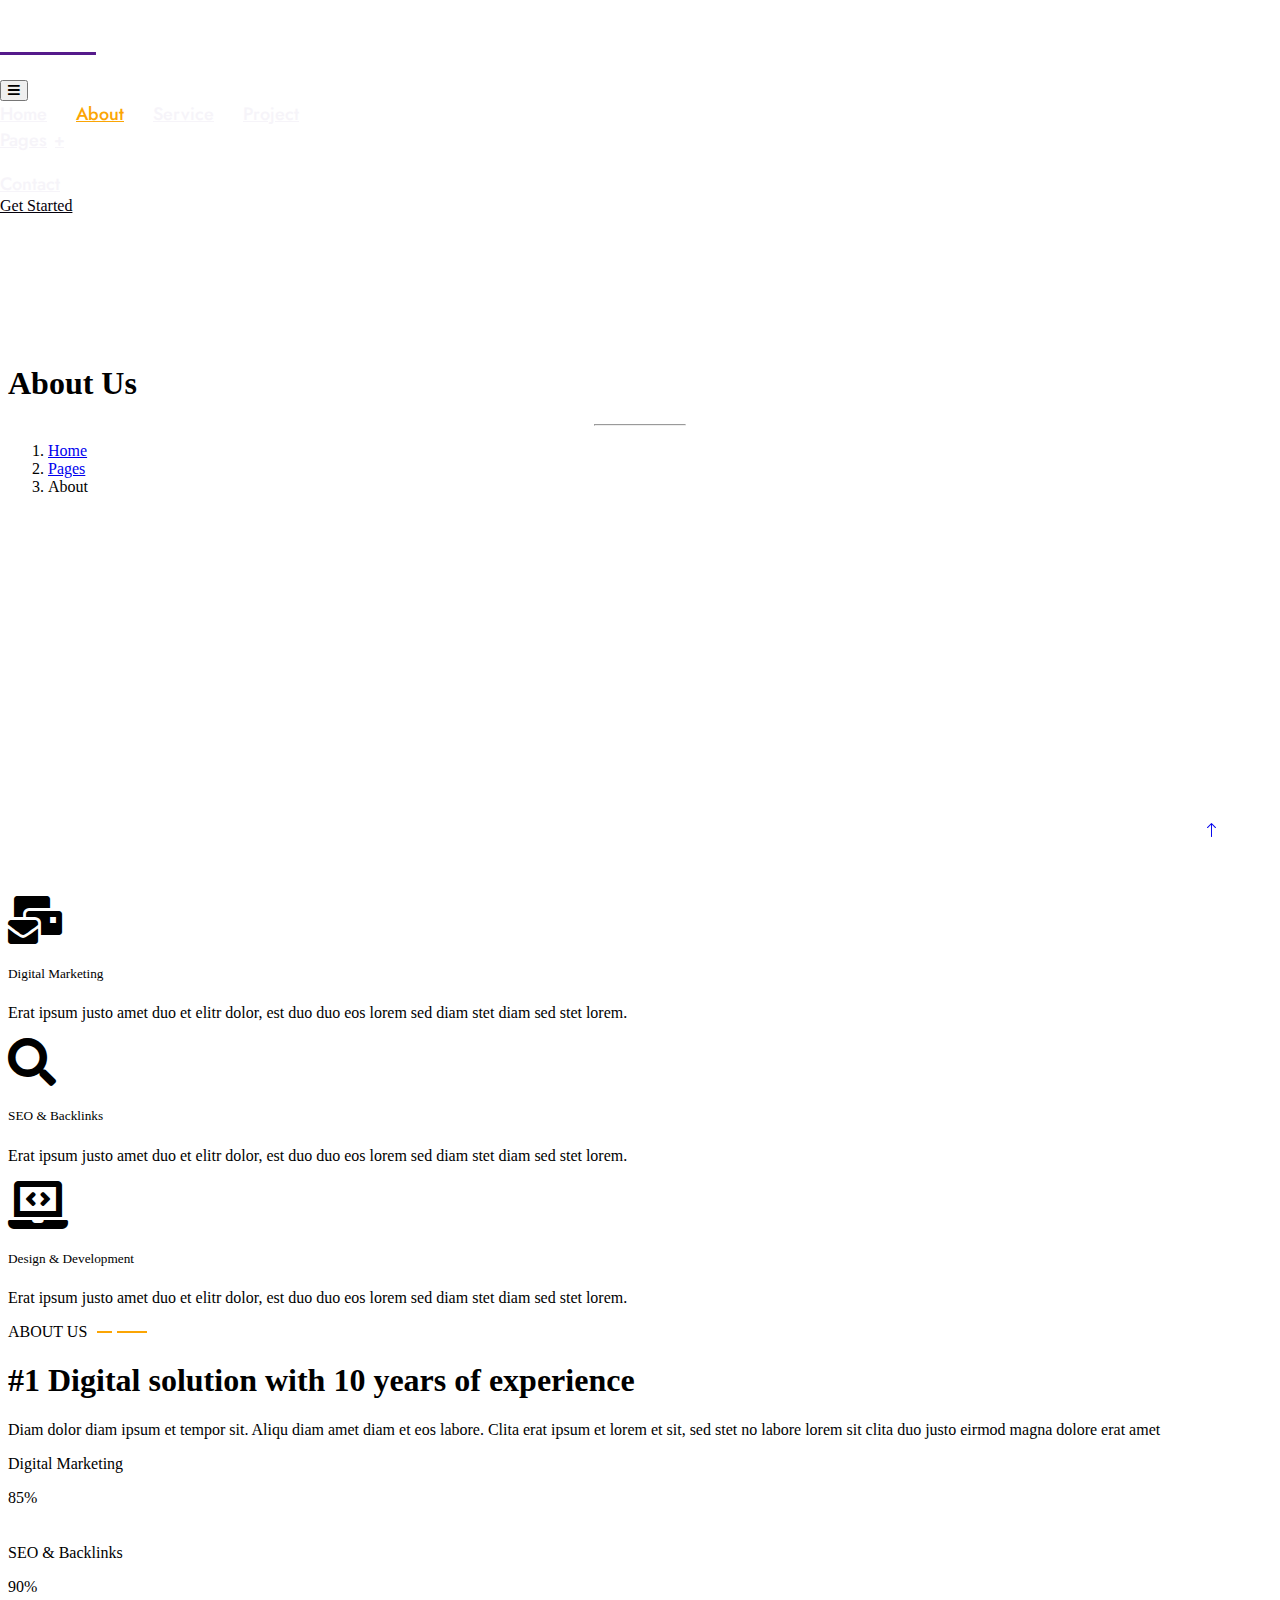
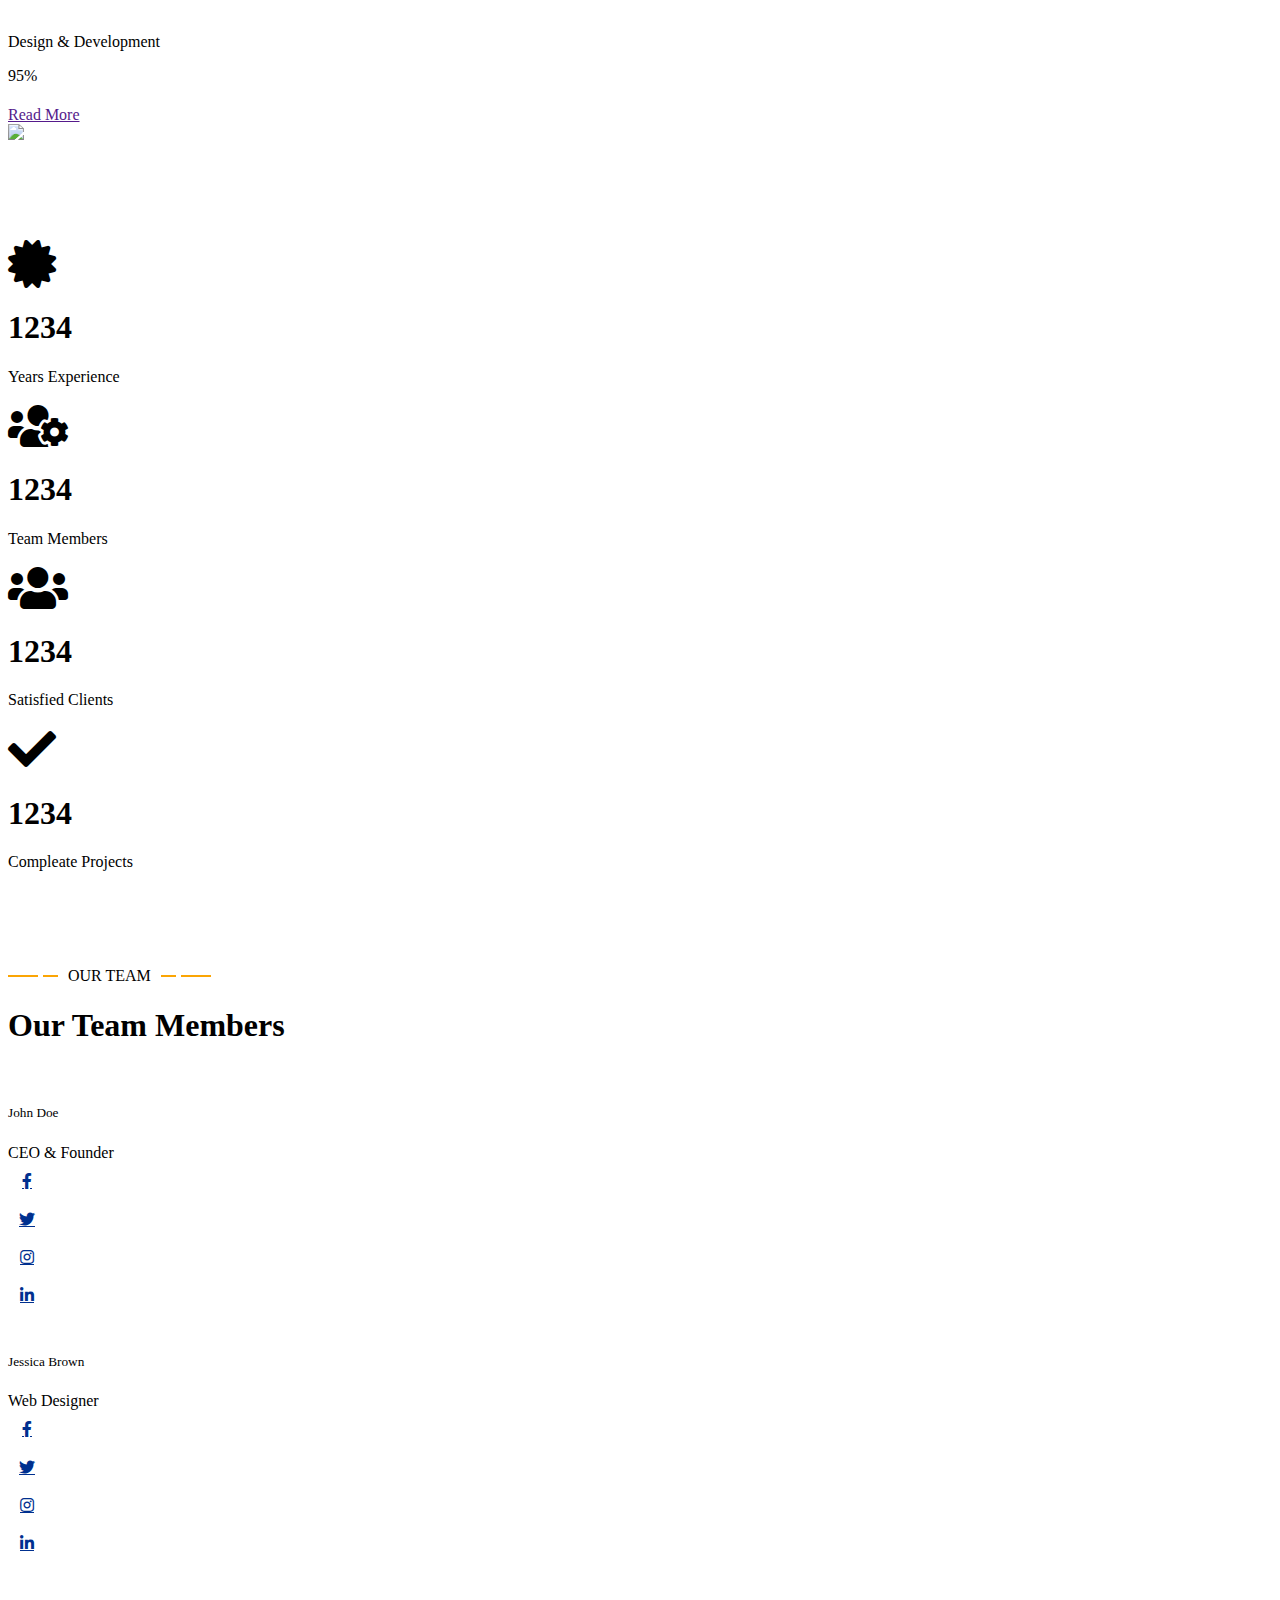
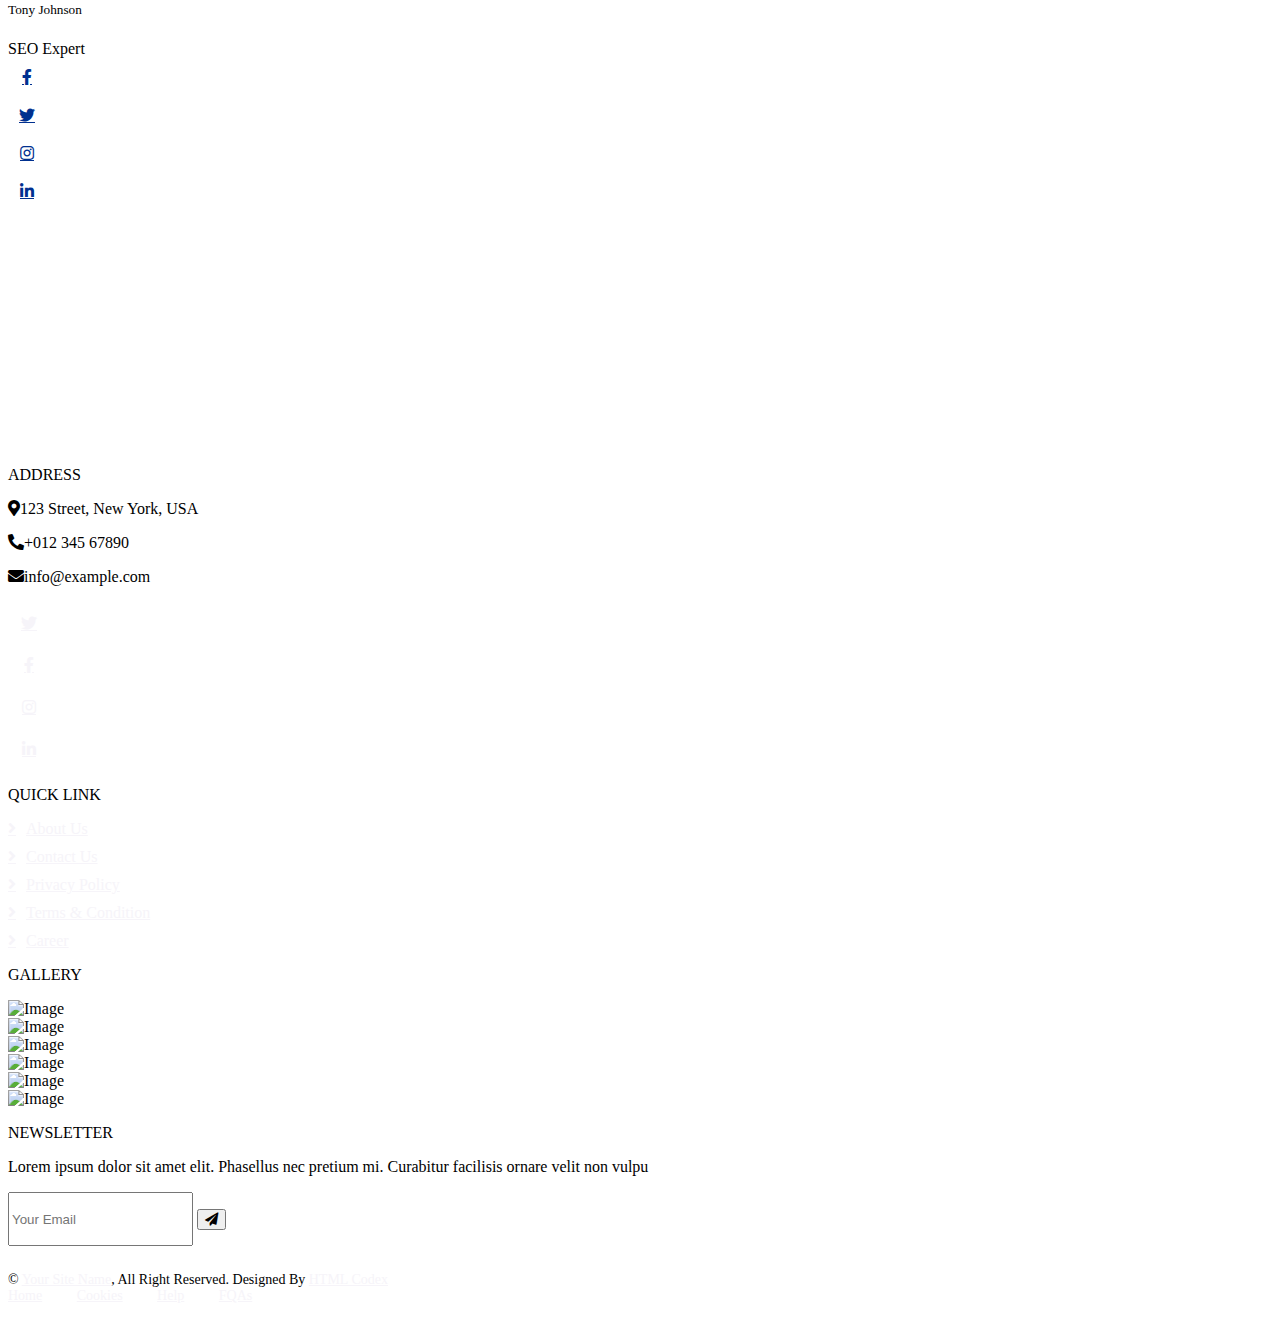
==== about.html @ 64ef233b "Update about.html" ====
<!DOCTYPE html>
<html lang="en">

<head>
    <meta charset="utf-8">
    <title>DGital - Digital Agency HTML Template</title>
    <meta content="width=device-width, initial-scale=1.0" name="viewport">
    <meta content="" name="keywords">
    <meta content="" name="description">

    <!-- Favicon -->
    <link href="img/favicon.ico" rel="icon">

    <!-- Google Web Fonts -->
    <link rel="preconnect" href="https://fonts.googleapis.com">
    <link rel="preconnect" href="https://fonts.gstatic.com" crossorigin>
    <link href="https://fonts.googleapis.com/css2?family=Heebo:wght@400;500&family=Jost:wght@500;600;700&display=swap" rel="stylesheet"> 

    <!-- Icon Font Stylesheet -->
    <link href="https://cdnjs.cloudflare.com/ajax/libs/font-awesome/5.10.0/css/all.min.css" rel="stylesheet">
    <link href="https://cdn.jsdelivr.net/npm/bootstrap-icons@1.4.1/font/bootstrap-icons.css" rel="stylesheet">

    <!-- Libraries Stylesheet -->
    <link href="lib/animate/animate.min.css" rel="stylesheet">
    <link href="lib/owlcarousel/assets/owl.carousel.min.css" rel="stylesheet">
    <link href="lib/lightbox/css/lightbox.min.css" rel="stylesheet">

    <!-- Customized Bootstrap Stylesheet -->
    <link href="css/bootstrap.min.css" rel="stylesheet">

    <!-- Template Stylesheet -->
    <link href="css/style.css" rel="stylesheet">
</head>

<body>
    <div class="container-xxl bg-white p-0">
        <!-- Spinner Start -->
        <div id="spinner" class="show bg-white position-fixed translate-middle w-100 vh-100 top-50 start-50 d-flex align-items-center justify-content-center">
            <div class="spinner-grow text-primary" style="width: 3rem; height: 3rem;" role="status">
                <span class="sr-only">Loading...</span>
            </div>
        </div>
        <!-- Spinner End -->


        <!-- Navbar & Hero Start -->
        <div class="container-xxl position-relative p-0">
            <nav class="navbar navbar-expand-lg navbar-light px-4 px-lg-5 py-3 py-lg-0">
                <a href="" class="navbar-brand p-0">
                    <h1 class="m-0">Dotech</h1>
                    <!-- <img src="img/logo.png" alt="Logo"> -->
                </a>
                <button class="navbar-toggler" type="button" data-bs-toggle="collapse" data-bs-target="#navbarCollapse">
                    <span class="fa fa-bars"></span>
                </button>
                <div class="collapse navbar-collapse" id="navbarCollapse">
                    <div class="navbar-nav mx-auto py-0">
                        <a href="index.html" class="nav-item nav-link">Home</a>
                        <a href="about.html" class="nav-item nav-link active">About</a>
                        <a href="service.html" class="nav-item nav-link">Service</a>
                        <a href="project.html" class="nav-item nav-link">Project</a>
                        <div class="nav-item dropdown">
                            <a href="#" class="nav-link dropdown-toggle" data-bs-toggle="dropdown">Pages</a>
                            <div class="dropdown-menu m-0">
                                <a href="team.html" class="dropdown-item">Our Team</a>
                                <a href="testimonial.html" class="dropdown-item">Testimonial</a>
                                <a href="404.html" class="dropdown-item">404 Page</a>
                            </div>
                        </div>
                        <a href="contact.html" class="nav-item nav-link">Contact</a>
                    </div>
                    <a href="" class="btn rounded-pill py-2 px-4 ms-3 d-none d-lg-block">Get Started</a>
                </div>
            </nav>

            <div class="container-xxl py-5 bg-primary hero-header">
                <div class="container my-5 py-5 px-lg-5">
                    <div class="row g-5 py-5">
                        <div class="col-12 text-center">
                            <h1 class="text-white animated slideInDown">About Us</h1>
                            <hr class="bg-white mx-auto mt-0" style="width: 90px;">
                            <nav aria-label="breadcrumb">
                                <ol class="breadcrumb justify-content-center">
                                    <li class="breadcrumb-item"><a class="text-white" href="#">Home</a></li>
                                    <li class="breadcrumb-item"><a class="text-white" href="#">Pages</a></li>
                                    <li class="breadcrumb-item text-white active" aria-current="page">About</li>
                                </ol>
                            </nav>
                        </div>
                    </div>
                </div>
            </div>
        </div>
        <!-- Navbar & Hero End -->


        <!-- Feature Start -->
        <div class="container-xxl py-5">
            <div class="container py-5 px-lg-5">
                <div class="row g-4">
                    <div class="col-lg-4 wow fadeInUp" data-wow-delay="0.1s">
                        <div class="feature-item bg-light rounded text-center p-4">
                            <i class="fa fa-3x fa-mail-bulk text-primary mb-4"></i>
                            <h5 class="mb-3">Digital Marketing</h5>
                            <p class="m-0">Erat ipsum justo amet duo et elitr dolor, est duo duo eos lorem sed diam stet diam sed stet lorem.</p>
                        </div>
                    </div>
                    <div class="col-lg-4 wow fadeInUp" data-wow-delay="0.3s">
                        <div class="feature-item bg-light rounded text-center p-4">
                            <i class="fa fa-3x fa-search text-primary mb-4"></i>
                            <h5 class="mb-3">SEO & Backlinks</h5>
                            <p class="m-0">Erat ipsum justo amet duo et elitr dolor, est duo duo eos lorem sed diam stet diam sed stet lorem.</p>
                        </div>
                    </div>
                    <div class="col-lg-4 wow fadeInUp" data-wow-delay="0.5s">
                        <div class="feature-item bg-light rounded text-center p-4">
                            <i class="fa fa-3x fa-laptop-code text-primary mb-4"></i>
                            <h5 class="mb-3">Design & Development</h5>
                            <p class="m-0">Erat ipsum justo amet duo et elitr dolor, est duo duo eos lorem sed diam stet diam sed stet lorem.</p>
                        </div>
                    </div>
                </div>
            </div>
        </div>
        <!-- Feature End -->


        <!-- About Start -->
        <div class="container-xxl py-5">
            <div class="container py-5 px-lg-5">
                <div class="row g-5 align-items-center">
                    <div class="col-lg-6 wow fadeInUp" data-wow-delay="0.1s">
                        <p class="section-title text-secondary">About Us<span></span></p>
                        <h1 class="mb-5">#1 Digital solution with 10 years of experience</h1>
                        <p class="mb-4">Diam dolor diam ipsum et tempor sit. Aliqu diam amet diam et eos labore. Clita erat ipsum et lorem et sit, sed stet no labore lorem sit clita duo justo eirmod magna dolore erat amet</p>
                        <div class="skill mb-4">
                            <div class="d-flex justify-content-between">
                                <p class="mb-2">Digital Marketing</p>
                                <p class="mb-2">85%</p>
                            </div>
                            <div class="progress">
                                <div class="progress-bar bg-primary" role="progressbar" aria-valuenow="85" aria-valuemin="0" aria-valuemax="100"></div>
                            </div>
                        </div>
                        <div class="skill mb-4">
                            <div class="d-flex justify-content-between">
                                <p class="mb-2">SEO & Backlinks</p>
                                <p class="mb-2">90%</p>
                            </div>
                            <div class="progress">
                                <div class="progress-bar bg-secondary" role="progressbar" aria-valuenow="90" aria-valuemin="0" aria-valuemax="100"></div>
                            </div>
                        </div>
                        <div class="skill mb-4">
                            <div class="d-flex justify-content-between">
                                <p class="mb-2">Design & Development</p>
                                <p class="mb-2">95%</p>
                            </div>
                            <div class="progress">
                                <div class="progress-bar bg-dark" role="progressbar" aria-valuenow="95" aria-valuemin="0" aria-valuemax="100"></div>
                            </div>
                        </div>
                        <a href="" class="btn btn-primary py-sm-3 px-sm-5 rounded-pill mt-3">Read More</a>
                    </div>
                    <div class="col-lg-6">
                        <img class="img-fluid wow zoomIn" data-wow-delay="0.5s" src="img/about.png">
                    </div>
                </div>
            </div>
        </div>
        <!-- About End -->


        <!-- Facts Start -->
        <div class="container-xxl bg-primary fact py-5 wow fadeInUp" data-wow-delay="0.1s">
            <div class="container py-5 px-lg-5">
                <div class="row g-4">
                    <div class="col-md-6 col-lg-3 text-center wow fadeIn" data-wow-delay="0.1s">
                        <i class="fa fa-certificate fa-3x text-secondary mb-3"></i>
                        <h1 class="text-white mb-2" data-toggle="counter-up">1234</h1>
                        <p class="text-white mb-0">Years Experience</p>
                    </div>
                    <div class="col-md-6 col-lg-3 text-center wow fadeIn" data-wow-delay="0.3s">
                        <i class="fa fa-users-cog fa-3x text-secondary mb-3"></i>
                        <h1 class="text-white mb-2" data-toggle="counter-up">1234</h1>
                        <p class="text-white mb-0">Team Members</p>
                    </div>
                    <div class="col-md-6 col-lg-3 text-center wow fadeIn" data-wow-delay="0.5s">
                        <i class="fa fa-users fa-3x text-secondary mb-3"></i>
                        <h1 class="text-white mb-2" data-toggle="counter-up">1234</h1>
                        <p class="text-white mb-0">Satisfied Clients</p>
                    </div>
                    <div class="col-md-6 col-lg-3 text-center wow fadeIn" data-wow-delay="0.7s">
                        <i class="fa fa-check fa-3x text-secondary mb-3"></i>
                        <h1 class="text-white mb-2" data-toggle="counter-up">1234</h1>
                        <p class="text-white mb-0">Compleate Projects</p>
                    </div>
                </div>
            </div>
        </div>
        <!-- Facts End -->
        

        <!-- Team Start -->
        <div class="container-xxl py-5">
            <div class="container py-5 px-lg-5">
                <div class="wow fadeInUp" data-wow-delay="0.1s">
                    <p class="section-title text-secondary justify-content-center"><span></span>Our Team<span></span></p>
                    <h1 class="text-center mb-5">Our Team Members</h1>
                </div>
                <div class="row g-4">
                    <div class="col-lg-4 col-md-6 wow fadeInUp" data-wow-delay="0.1s">
                        <div class="team-item bg-light rounded">
                            <div class="text-center border-bottom p-4">
                                <img class="img-fluid rounded-circle mb-4" src="img/team-1.jpg" alt="">
                                <h5>John Doe</h5>
                                <span>CEO & Founder</span>
                            </div>
                            <div class="d-flex justify-content-center p-4">
                                <a class="btn btn-square mx-1" href=""><i class="fab fa-facebook-f"></i></a>
                                <a class="btn btn-square mx-1" href=""><i class="fab fa-twitter"></i></a>
                                <a class="btn btn-square mx-1" href=""><i class="fab fa-instagram"></i></a>
                                <a class="btn btn-square mx-1" href=""><i class="fab fa-linkedin-in"></i></a>
                            </div>
                        </div>
                    </div>
                    <div class="col-lg-4 col-md-6 wow fadeInUp" data-wow-delay="0.3s">
                        <div class="team-item bg-light rounded">
                            <div class="text-center border-bottom p-4">
                                <img class="img-fluid rounded-circle mb-4" src="img/team-2.jpg" alt="">
                                <h5>Jessica Brown</h5>
                                <span>Web Designer</span>
                            </div>
                            <div class="d-flex justify-content-center p-4">
                                <a class="btn btn-square mx-1" href=""><i class="fab fa-facebook-f"></i></a>
                                <a class="btn btn-square mx-1" href=""><i class="fab fa-twitter"></i></a>
                                <a class="btn btn-square mx-1" href=""><i class="fab fa-instagram"></i></a>
                                <a class="btn btn-square mx-1" href=""><i class="fab fa-linkedin-in"></i></a>
                            </div>
                        </div>
                    </div>
                    <div class="col-lg-4 col-md-6 wow fadeInUp" data-wow-delay="0.5s">
                        <div class="team-item bg-light rounded">
                            <div class="text-center border-bottom p-4">
                                <img class="img-fluid rounded-circle mb-4" src="img/team-3.jpg" alt="">
                                <h5>Tony Johnson</h5>
                                <span>SEO Expert</span>
                            </div>
                            <div class="d-flex justify-content-center p-4">
                                <a class="btn btn-square mx-1" href=""><i class="fab fa-facebook-f"></i></a>
                                <a class="btn btn-square mx-1" href=""><i class="fab fa-twitter"></i></a>
                                <a class="btn btn-square mx-1" href=""><i class="fab fa-instagram"></i></a>
                                <a class="btn btn-square mx-1" href=""><i class="fab fa-linkedin-in"></i></a>
                            </div>
                        </div>
                    </div>
                </div>
            </div>
        </div>
        <!-- Team End -->
        

        <!-- Footer Start -->
        <div class="container-fluid bg-primary text-light footer wow fadeIn" data-wow-delay="0.1s">
            <div class="container py-5 px-lg-5">
                <div class="row g-5">
                    <div class="col-md-6 col-lg-3">
                        <p class="section-title text-white h5 mb-4">Address<span></span></p>
                        <p><i class="fa fa-map-marker-alt me-3"></i>123 Street, New York, USA</p>
                        <p><i class="fa fa-phone-alt me-3"></i>+012 345 67890</p>
                        <p><i class="fa fa-envelope me-3"></i>info@example.com</p>
                        <div class="d-flex pt-2">
                            <a class="btn btn-outline-light btn-social" href=""><i class="fab fa-twitter"></i></a>
                            <a class="btn btn-outline-light btn-social" href=""><i class="fab fa-facebook-f"></i></a>
                            <a class="btn btn-outline-light btn-social" href=""><i class="fab fa-instagram"></i></a>
                            <a class="btn btn-outline-light btn-social" href=""><i class="fab fa-linkedin-in"></i></a>
                        </div>
                    </div>
                    <div class="col-md-6 col-lg-3">
                        <p class="section-title text-white h5 mb-4">Quick Link<span></span></p>
                        <a class="btn btn-link" href="">About Us</a>
                        <a class="btn btn-link" href="">Contact Us</a>
                        <a class="btn btn-link" href="">Privacy Policy</a>
                        <a class="btn btn-link" href="">Terms & Condition</a>
                        <a class="btn btn-link" href="">Career</a>
                    </div>
                    <div class="col-md-6 col-lg-3">
                        <p class="section-title text-white h5 mb-4">Gallery<span></span></p>
                        <div class="row g-2">
                            <div class="col-4">
                                <img class="img-fluid" src="img/portfolio-1.jpg" alt="Image">
                            </div>
                            <div class="col-4">
                                <img class="img-fluid" src="img/portfolio-2.jpg" alt="Image">
                            </div>
                            <div class="col-4">
                                <img class="img-fluid" src="img/portfolio-3.jpg" alt="Image">
                            </div>
                            <div class="col-4">
                                <img class="img-fluid" src="img/portfolio-4.jpg" alt="Image">
                            </div>
                            <div class="col-4">
                                <img class="img-fluid" src="img/portfolio-5.jpg" alt="Image">
                            </div>
                            <div class="col-4">
                                <img class="img-fluid" src="img/portfolio-6.jpg" alt="Image">
                            </div>
                        </div>
                    </div>
                    <div class="col-md-6 col-lg-3">
                        <p class="section-title text-white h5 mb-4">Newsletter<span></span></p>
                        <p>Lorem ipsum dolor sit amet elit. Phasellus nec pretium mi. Curabitur facilisis ornare velit non vulpu</p>
                        <div class="position-relative w-100 mt-3">
                            <input class="form-control border-0 rounded-pill w-100 ps-4 pe-5" type="text" placeholder="Your Email" style="height: 48px;">
                            <button type="button" class="btn shadow-none position-absolute top-0 end-0 mt-1 me-2"><i class="fa fa-paper-plane text-primary fs-4"></i></button>
                        </div>
                    </div>
                </div>
            </div>
            <div class="container px-lg-5">
                <div class="copyright">
                    <div class="row">
                        <div class="col-md-6 text-center text-md-start mb-3 mb-md-0">
                            &copy; <a class="border-bottom" href="#">Your Site Name</a>, All Right Reserved. 
							
							<!--/*** This template is free as long as you keep the footer author’s credit link/attribution link/backlink. If you'd like to use the template without the footer author’s credit link/attribution link/backlink, you can purchase the Credit Removal License from "https://htmlcodex.com/credit-removal". Thank you for your support. ***/-->
							Designed By <a class="border-bottom" href="https://htmlcodex.com">HTML Codex</a>
                        </div>
                        <div class="col-md-6 text-center text-md-end">
                            <div class="footer-menu">
                                <a href="">Home</a>
                                <a href="">Cookies</a>
                                <a href="">Help</a>
                                <a href="">FQAs</a>
                            </div>
                        </div>
                    </div>
                </div>
            </div>
        </div>
        <!-- Footer End -->


        <!-- Back to Top -->
        <a href="#" class="btn btn-lg btn-secondary btn-lg-square back-to-top"><i class="bi bi-arrow-up"></i></a>
    </div>

    <!-- JavaScript Libraries -->
    <script src="https://code.jquery.com/jquery-3.4.1.min.js"></script>
    <script src="https://cdn.jsdelivr.net/npm/bootstrap@5.0.0/dist/js/bootstrap.bundle.min.js"></script>
    <script src="lib/wow/wow.min.js"></script>
    <script src="lib/easing/easing.min.js"></script>
    <script src="lib/waypoints/waypoints.min.js"></script>
    <script src="lib/counterup/counterup.min.js"></script>
    <script src="lib/owlcarousel/owl.carousel.min.js"></script>
    <script src="lib/isotope/isotope.pkgd.min.js"></script>
    <script src="lib/lightbox/js/lightbox.min.js"></script>

    <!-- Template Javascript -->
    <script src="js/main.js"></script>
</body>

</html>
---- css/style.css ----
/********** Template CSS **********/
:root {
    --primary: #00308F;
    --secondary: #FBA504;
    --light: #F6F4F9;
    --dark: #04000B;
}


/*** Spinner ***/
#spinner {
    opacity: 0;
    visibility: hidden;
    transition: opacity .5s ease-out, visibility 0s linear .5s;
    z-index: 99999;
}

#spinner.show {
    transition: opacity .5s ease-out, visibility 0s linear 0s;
    visibility: visible;
    opacity: 1;
}

.back-to-top {
    position: fixed;
    display: none;
    right: 45px;
    bottom: 45px;
    z-index: 99;
}


/*** Heading ***/
h1,
h2,
.fw-bold {
    font-weight: 700 !important;
}

h3,
h4,
.fw-semi-bold {
    font-weight: 600 !important;
}

h5,
h6,
.fw-medium {
    font-weight: 500 !important;
}


/*** Button ***/
.btn {
    font-weight: 500;
    transition: .5s;
}

.btn:hover {
    box-shadow: 0 0 10px rgba(0, 0, 0, .5);
}

.btn-square {
    width: 38px;
    height: 38px;
}

.btn-sm-square {
    width: 32px;
    height: 32px;
}

.btn-lg-square {
    width: 48px;
    height: 48px;
}

.btn-square,
.btn-sm-square,
.btn-lg-square {
    padding: 0;
    display: flex;
    align-items: center;
    justify-content: center;
    font-weight: normal;
    border-radius: 50px;
}


/*** Navbar ***/
.navbar .dropdown-toggle::after {
    border: none;
    content: "\f067";
    font-family: "Font Awesome 5 Free";
    font-size: 10px;
    font-weight: bold;
    vertical-align: middle;
    margin-left: 8px;
}

.navbar-light .navbar-nav .nav-link {
    position: relative;
    margin-right: 25px;
    padding: 35px 0;
    font-family: 'Jost', sans-serif;
    font-size: 18px;
    font-weight: 500;
    color: var(--light) !important;
    outline: none;
    transition: .5s;
}

.sticky-top.navbar-light .navbar-nav .nav-link {
    padding: 20px 0;
    color: var(--dark) !important;
}

.navbar-light .navbar-nav .nav-link:hover,
.navbar-light .navbar-nav .nav-link.active {
    color: var(--secondary) !important;
}

.navbar-light .navbar-brand h1 {
    color: #FFFFFF;
}

.navbar-light .navbar-brand img {
    max-height: 60px;
    transition: .5s;
}

.sticky-top.navbar-light .navbar-brand img {
    max-height: 45px;
}

@media (max-width: 991.98px) {
    .sticky-top.navbar-light {
        position: relative;
        background: #FFFFFF;
    }

    .navbar-light .navbar-collapse {
        margin-top: 15px;
        border-top: 1px solid #DDDDDD;
    }

    .navbar-light .navbar-nav .nav-link,
    .sticky-top.navbar-light .navbar-nav .nav-link {
        padding: 10px 0;
        margin-left: 0;
        color: var(--dark) !important;
    }

    .navbar-light .navbar-brand h1 {
        color: var(--primary);
    }

    .navbar-light .navbar-brand img {
        max-height: 45px;
    }
}

@media (min-width: 992px) {
    .navbar-light {
        position: absolute;
        width: 100%;
        top: 0;
        left: 0;
        border-bottom: 1px solid rgba(256, 256, 256, .1);
        z-index: 999;
    }
    
    .sticky-top.navbar-light {
        position: fixed;
        background: #FFFFFF;
    }

    .sticky-top.navbar-light .navbar-brand h1 {
        color: var(--primary);
    }

    .navbar-light .navbar-nav .nav-item .dropdown-menu {
        display: block;
        border: none;
        margin-top: 0;
        top: 150%;
        opacity: 0;
        visibility: hidden;
        transition: .5s;
    }

    .navbar-light .navbar-nav .nav-item:hover .dropdown-menu {
        top: 100%;
        visibility: visible;
        transition: .5s;
        opacity: 1;
    }

    .navbar-light .btn {
        color: var(--dark);
        background: #FFFFFF;
    }

    .sticky-top.navbar-light .btn {
        color: var(--dark);
        background: var(--secondary);
    }
}


/*** Hero Header ***/
.hero-header {
    margin-bottom: 6rem;
    padding: 18rem 0;
    background:
        url(../img/blob-top-left.png),
        url(../img/blob-top-right.png),
        url(../img/blob-bottom-left.png),
        url(../img/blob-bottom-right.png),
        url(../img/blob-center.png),
        url(../img/bg-bottom.png);
    background-position:
        left 0px top 0px,
        right 0px top 0px,
        left 0px bottom 0px,
        right 0px bottom 0px,
        center center,
        center bottom;
    background-repeat: no-repeat;
}

@media (max-width: 991.98px) {
    .hero-header {
        padding: 6rem 0 9rem 0;
    }
}


/*** Section Title ***/
.section-title {
    position: relative;
    display: flex;
    align-items: center;
    font-weight: 500;
    text-transform: uppercase;
}

.section-title span:first-child,
.section-title span:last-child {
    position: relative;
    display: inline-block;
    margin-right: 30px;
    width: 30px;
    height: 2px;
}

.section-title span:last-child {
    margin-right: 0;
    margin-left: 30px;
}

.section-title span:first-child::after,
.section-title span:last-child::after {
    position: absolute;
    content: "";
    width: 15px;
    height: 2px;
    top: 0;
    right: -20px;
}

.section-title span:last-child::after {
    right: auto;
    left: -20px;
}

.section-title.text-primary span:first-child,
.section-title.text-primary span:last-child,
.section-title.text-primary span:first-child::after,
.section-title.text-primary span:last-child::after {
    background: var(--primary);
}

.section-title.text-secondary span:first-child,
.section-title.text-secondary span:last-child,
.section-title.text-secondary span:first-child::after,
.section-title.text-secondary span:last-child::after {
    background: var(--secondary);
}

.section-title.text-white span:first-child,
.section-title.text-white span:last-child,
.section-title.text-white span:first-child::after,
.section-title.text-white span:last-child::after {
    background: #FFFFFF;
}


/*** Feature ***/
.feature-item {
    transition: .5s;
}

.feature-item:hover {
    margin-top: -15px;
}


/*** About ***/
.progress {
    height: 5px;
}

.progress .progress-bar {
    width: 0px;
    transition: 3s;
}


/*** Fact ***/
.fact {
    margin: 6rem 0;
    background:
        url(../img/blob-top-left.png),
        url(../img/blob-top-right.png),
        url(../img/blob-bottom-left.png),
        url(../img/blob-bottom-right.png),
        url(../img/blob-center.png);
    background-position:
        left 0px top 0px,
        right 0px top 0px,
        left 0px bottom 0px,
        right 0px bottom 0px,
        center center;
    background-repeat: no-repeat;
}


/*** Service ***/
.service-item {
    position: relative;
    padding: 45px 30px;
    background: var(--light);
    overflow: hidden;
    transition: .5s;
}

.service-item:hover {
    margin-top: -15px;
    padding-bottom: 60px;
    background: var(--primary);
}

.service-item .service-icon {
    margin: 0 auto 20px auto;
    width: 100px;
    height: 100px;
    display: flex;
    align-items: center;
    justify-content: center;
    color: var(--light);
    background: url(../img/blob-primary.png) center center no-repeat;
    background-size: contain;
    transition: .5s;
}

.service-item:hover .service-icon {
    color: var(--dark);
    background: url(../img/blob-secondary.png) center center no-repeat;
    background-size: contain;
}

.service-item h5,
.service-item p {
    transition: .5s;
}

.service-item:hover h5,
.service-item:hover p {
    color: #FFFFFF;
}

.service-item a.btn {
    position: absolute;
    bottom: -40px;
    left: 50%;
    transform: translateX(-50%);
    color: var(--primary);
    background: #FFFFFF;
    border-radius: 40px 40px 0 0;
    transition: .5s;
    z-index: 1;
}

.service-item a.btn:hover {
    color: var(--dark);
    background: var(--secondary);
}

.service-item:hover a.btn {
    bottom: 0;
}


/*** Project Portfolio ***/
#portfolio-flters li {
    display: inline-block;
    font-weight: 500;
    color: var(--dark);
    cursor: pointer;
    transition: .5s;
    border-bottom: 2px solid transparent;
}

#portfolio-flters li:hover,
#portfolio-flters li.active {
    color: var(--primary);
    border-color: var(--primary);
}

.portfolio-item img {
    transition: .5s;
}

.portfolio-item:hover img {
    transform: scale(1.1);
}

.portfolio-item .portfolio-overlay {
    position: absolute;
    display: flex;
    align-items: center;
    justify-content: center;
    width: 100%;
    height: 100%;
    top: 0;
    left: 0;
    background: rgba(98, 34, 204, .9);
    transition: .5s;
    opacity: 0;
}

.portfolio-item:hover .portfolio-overlay {
    opacity: 1;
}


/*** Newsletter ***/
.newsletter {
    margin: 6rem 0;
    background:
        url(../img/blob-top-left.png),
        url(../img/blob-top-right.png),
        url(../img/blob-bottom-left.png),
        url(../img/blob-bottom-right.png),
        url(../img/blob-center.png);
    background-position:
        left 0px top 0px,
        right 0px top 0px,
        left 0px bottom 0px,
        right 0px bottom 0px,
        center center;
    background-repeat: no-repeat;
}


/*** Testimonial ***/
.testimonial-carousel .testimonial-item {
    padding: 0 30px 30px 30px;
}

.testimonial-carousel .owl-nav {
    display: flex;
    justify-content: center;
}

.testimonial-carousel .owl-nav .owl-prev,
.testimonial-carousel .owl-nav .owl-next {
    margin: 0 12px;
    width: 60px;
    height: 60px;
    display: flex;
    align-items: center;
    justify-content: center;
    color: var(--primary);
    background: var(--light);
    border-radius: 60px;
    font-size: 22px;
    transition: .5s;
}

.testimonial-carousel .owl-nav .owl-prev:hover,
.testimonial-carousel .owl-nav .owl-next:hover {
    color: #FFFFFF;
    background: var(--primary);
    box-shadow: 0 0 10px rgba(0, 0, 0, .5);
}


/*** Team ***/
.team-item .btn {
    color: var(--primary);
    background: #FFFFFF;
}

.team-item .btn:hover {
    color: #FFFFFF;
    background: var(--primary);
}


/*** Footer ***/
.footer {
    margin-top: 6rem;
    padding-top: 9rem;
    background:
        url(../img/bg-top.png),
        url(../img/map.png);
    background-position:
        center top,
        center center;
    background-repeat: no-repeat;
}

.footer .btn.btn-social {
    margin-right: 5px;
    width: 40px;
    height: 40px;
    display: flex;
    align-items: center;
    justify-content: center;
    color: var(--light);
    border: 1px solid rgba(256, 256, 256, .1);
    border-radius: 40px;
    transition: .3s;
}

.footer .btn.btn-social:hover {
    color: var(--primary);
}

.footer .btn.btn-link {
    display: block;
    margin-bottom: 10px;
    padding: 0;
    text-align: left;
    color: var(--light);
    font-weight: normal;
    transition: .3s;
}

.footer .btn.btn-link::before {
    position: relative;
    content: "\f105";
    font-family: "Font Awesome 5 Free";
    font-weight: 900;
    margin-right: 10px;
}

.footer .btn.btn-link:hover {
    letter-spacing: 1px;
    box-shadow: none;
    color: var(--secondary);
}

.footer .copyright {
    padding: 25px 0;
    font-size: 14px;
    border-top: 1px solid rgba(256, 256, 256, .1);
}

.footer .copyright a {
    color: var(--light);
}

.footer .footer-menu a {
    margin-right: 15px;
    padding-right: 15px;
    border-right: 1px solid rgba(255, 255, 255, .1);
}

.footer .footer-menu a:last-child {
    margin-right: 0;
    padding-right: 0;
    border-right: none;
}

.footer .copyright a:hover,
.footer .footer-menu a:hover {
    color: var(--secondary);
}
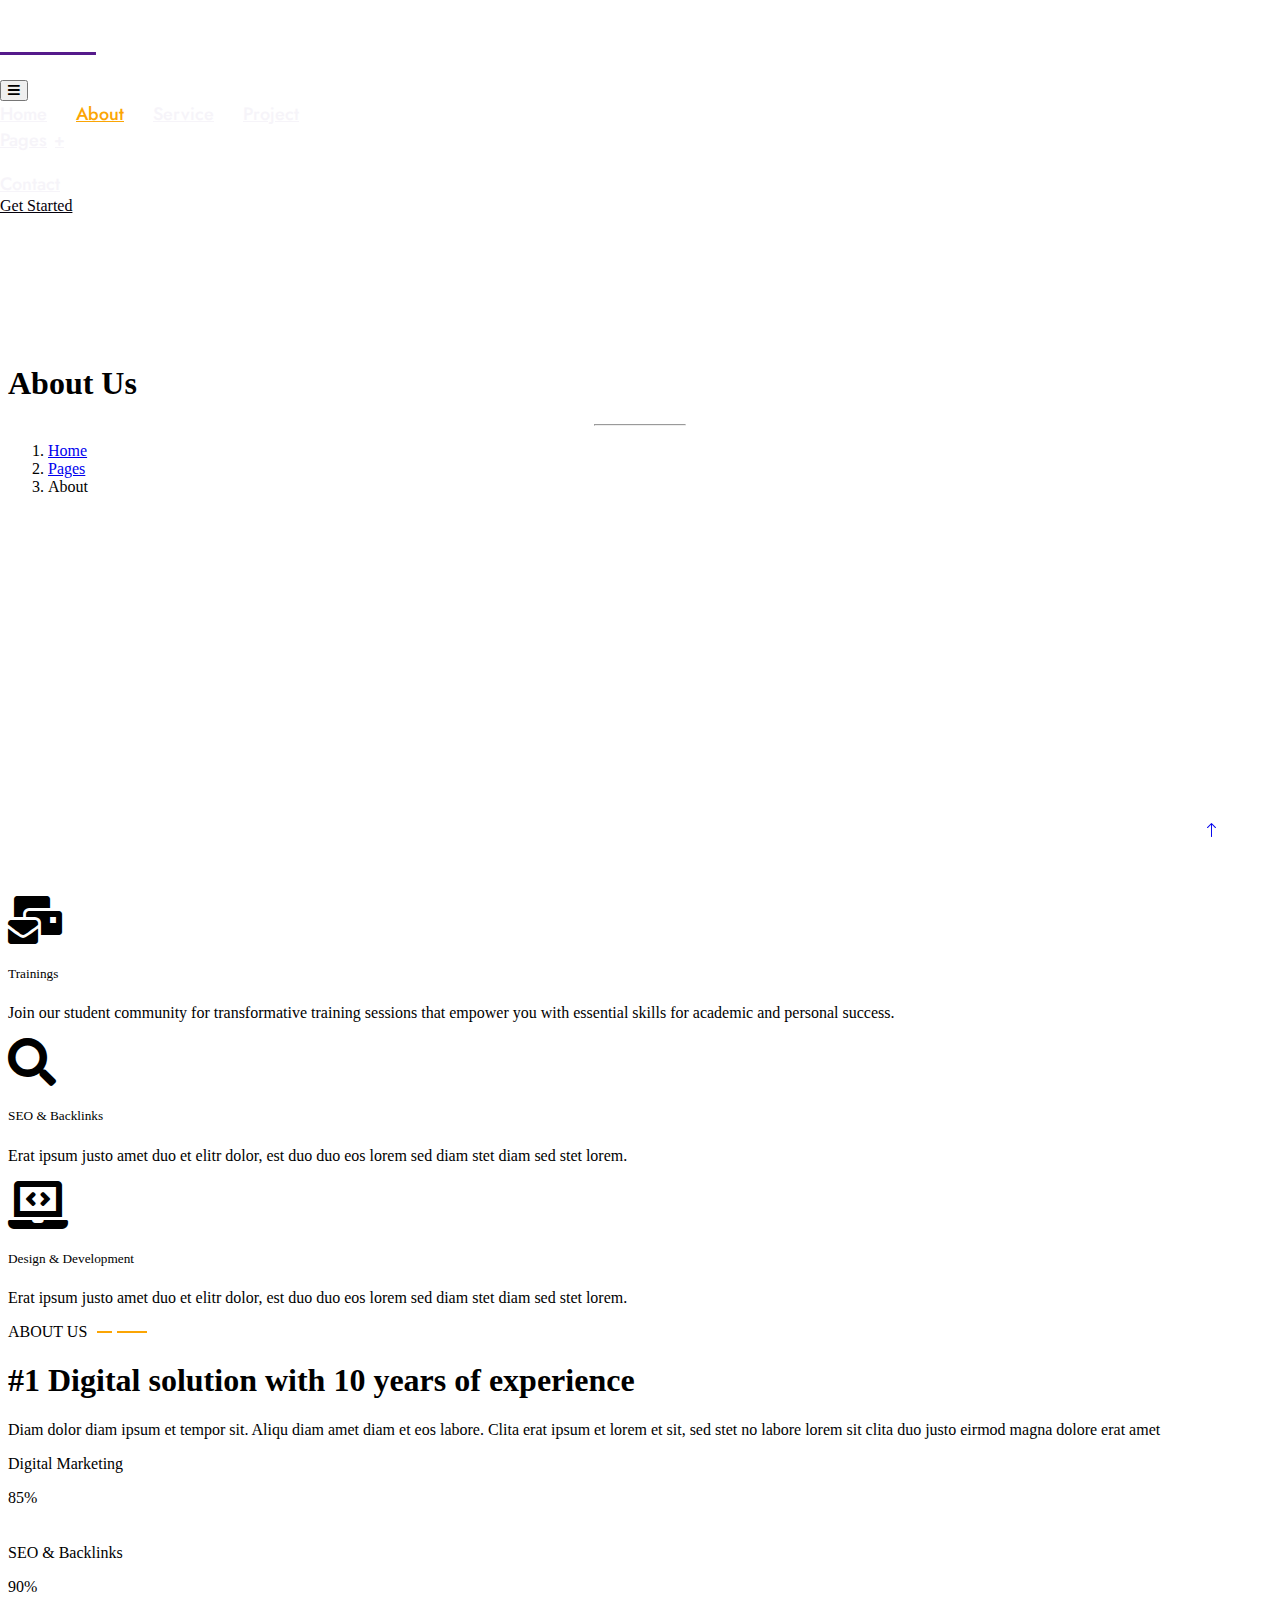
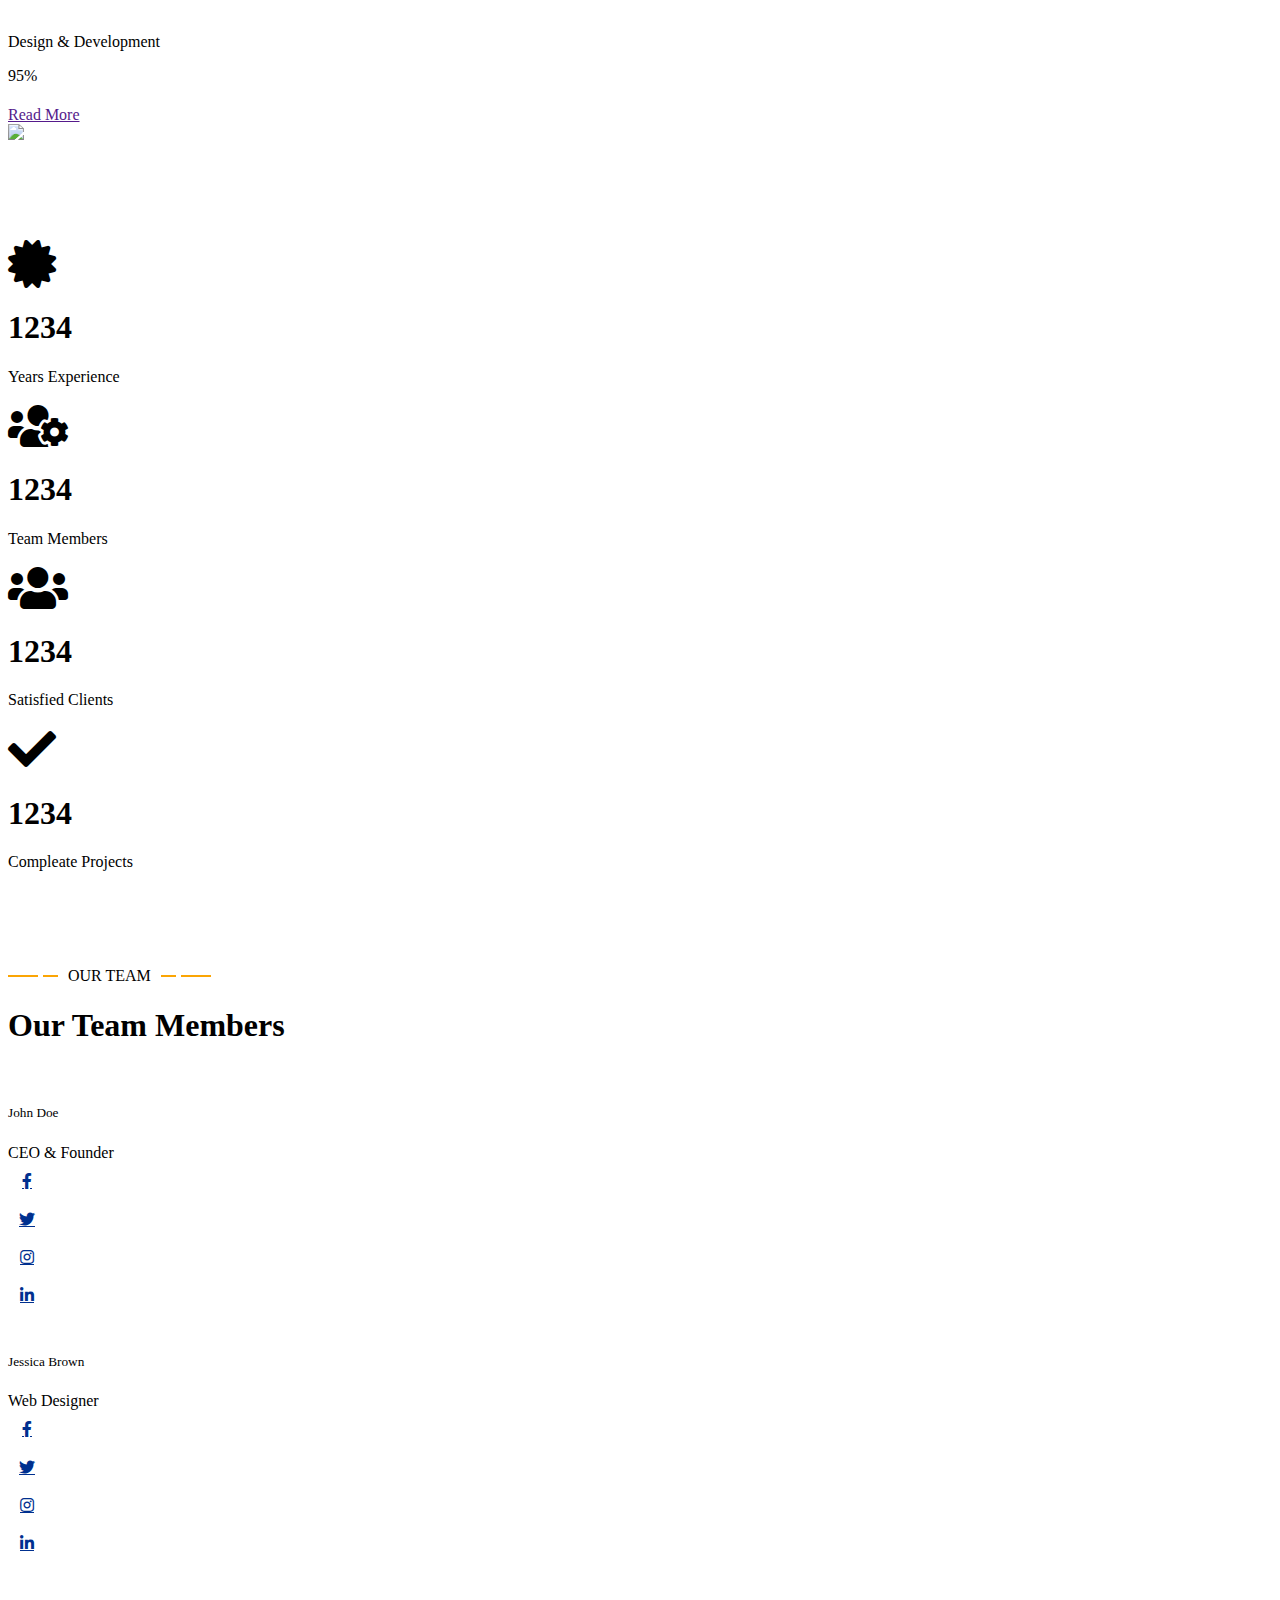
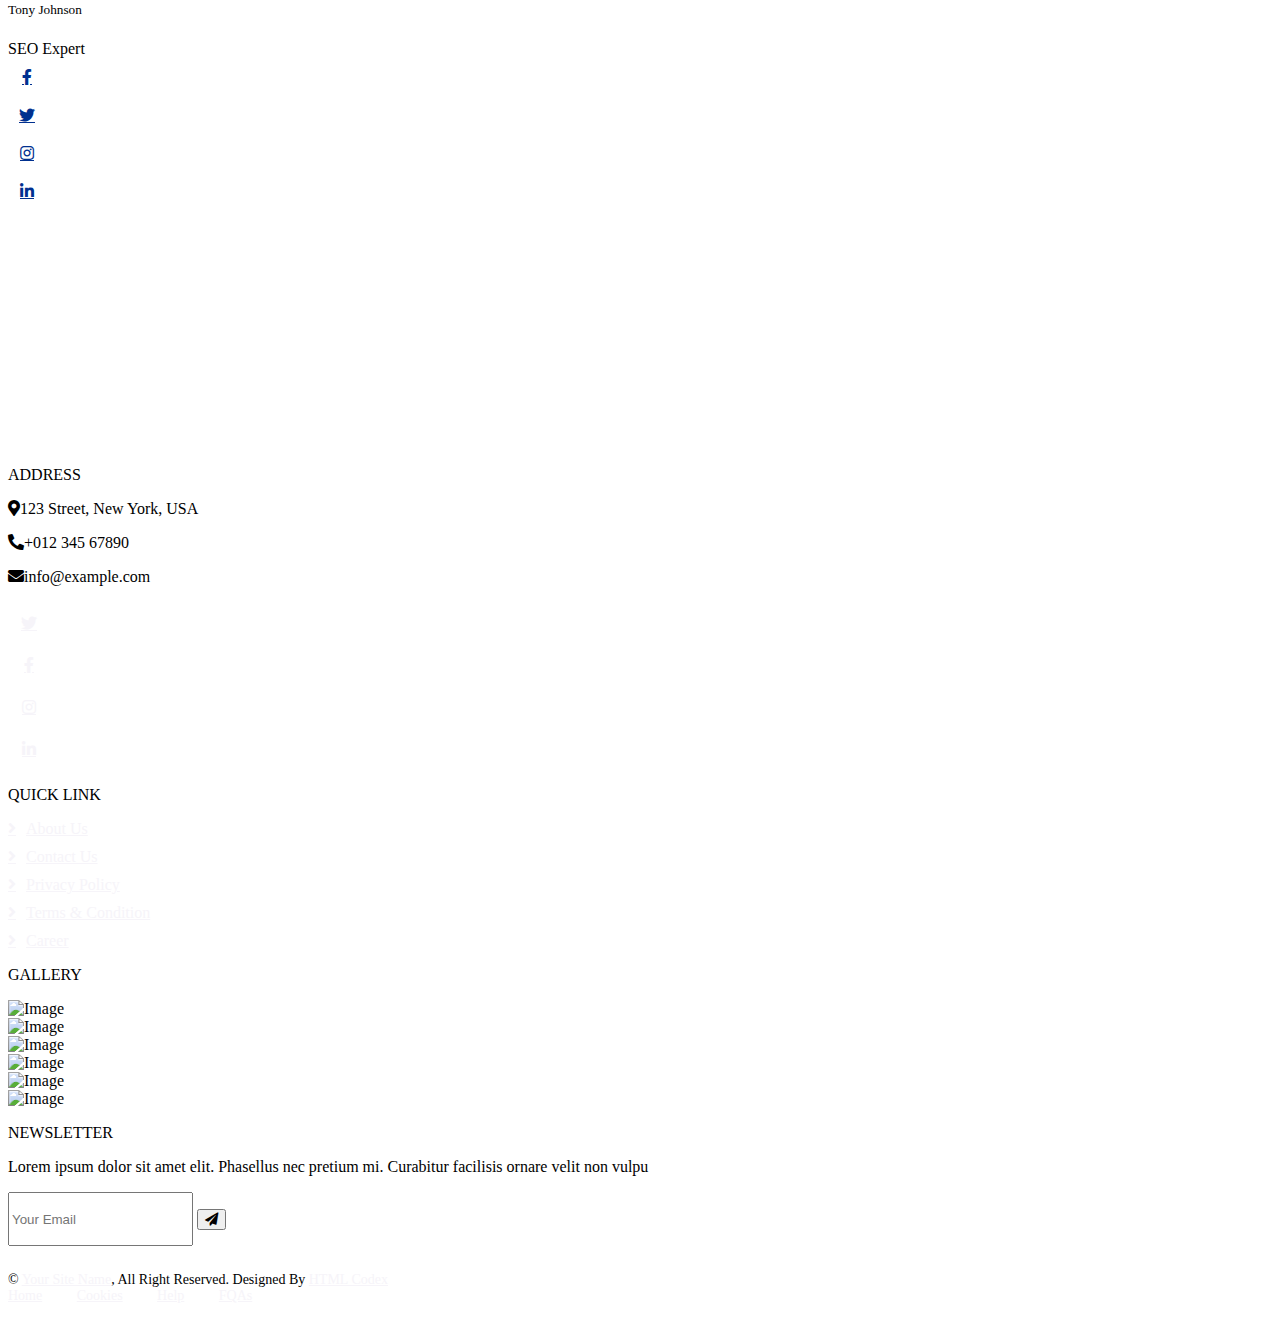
==== commit c983cc55: "Update about.html" ====
--- a/about.html
+++ b/about.html
@@ -101,8 +101,8 @@
                     <div class="col-lg-4 wow fadeInUp" data-wow-delay="0.1s">
                         <div class="feature-item bg-light rounded text-center p-4">
                             <i class="fa fa-3x fa-mail-bulk text-primary mb-4"></i>
-                            <h5 class="mb-3">Digital Marketing</h5>
-                            <p class="m-0">Erat ipsum justo amet duo et elitr dolor, est duo duo eos lorem sed diam stet diam sed stet lorem.</p>
+                            <h5 class="mb-3">Trainings</h5>
+                            <p class="m-0">Join our student community for transformative training sessions that empower you with essential skills for academic and personal success.</p>
                         </div>
                     </div>
                     <div class="col-lg-4 wow fadeInUp" data-wow-delay="0.3s">
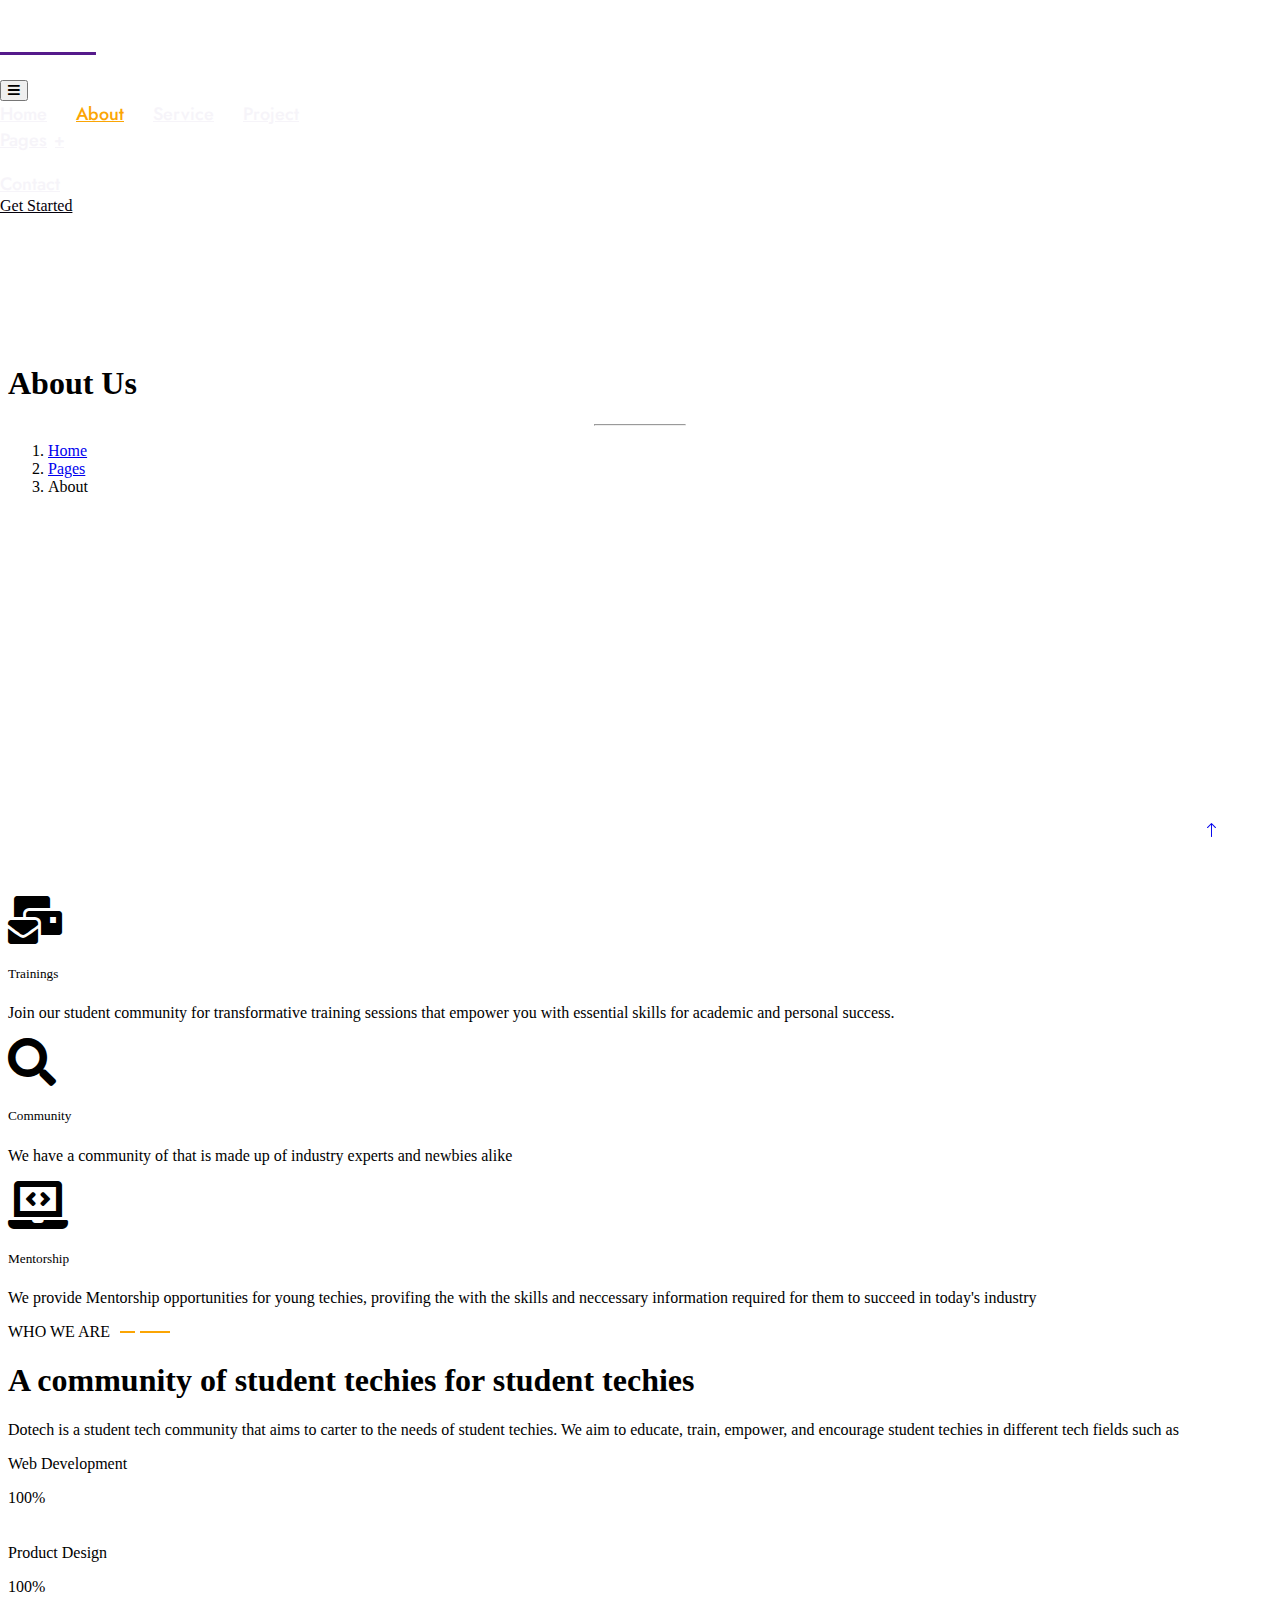
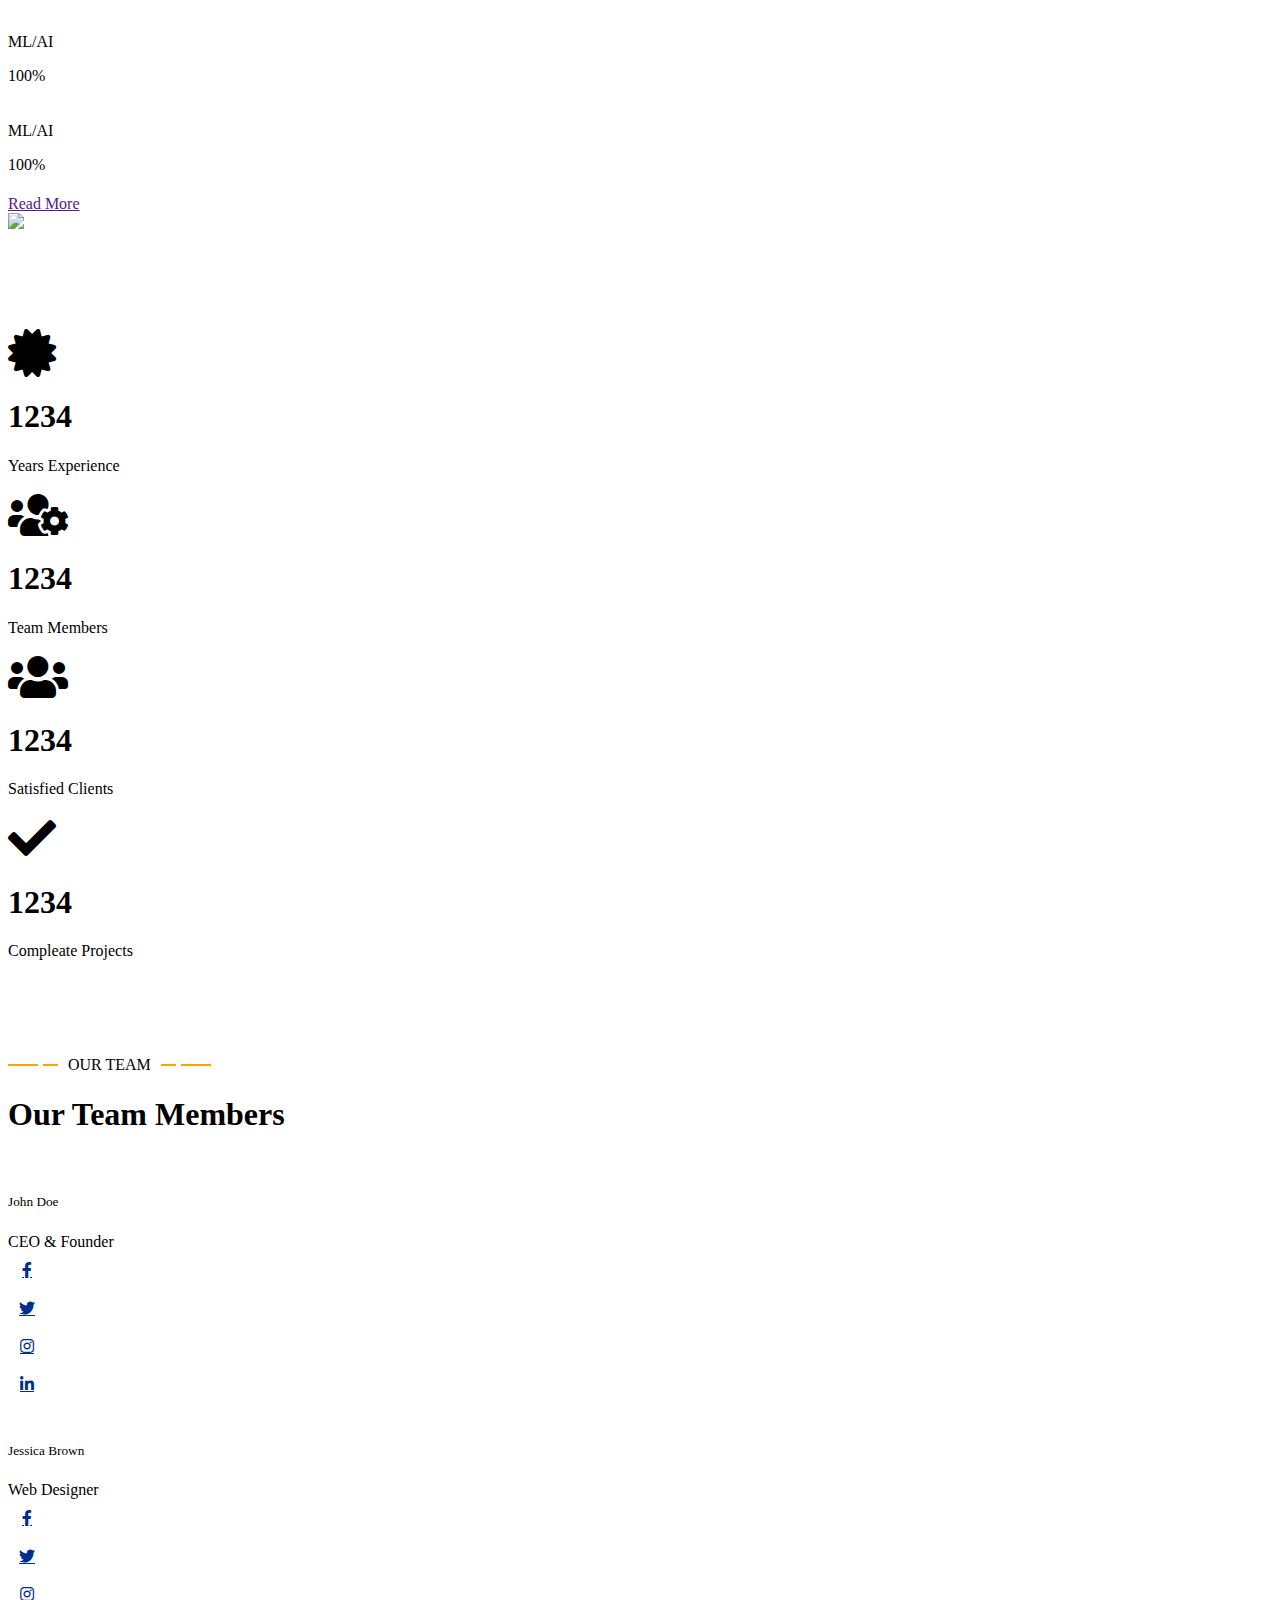
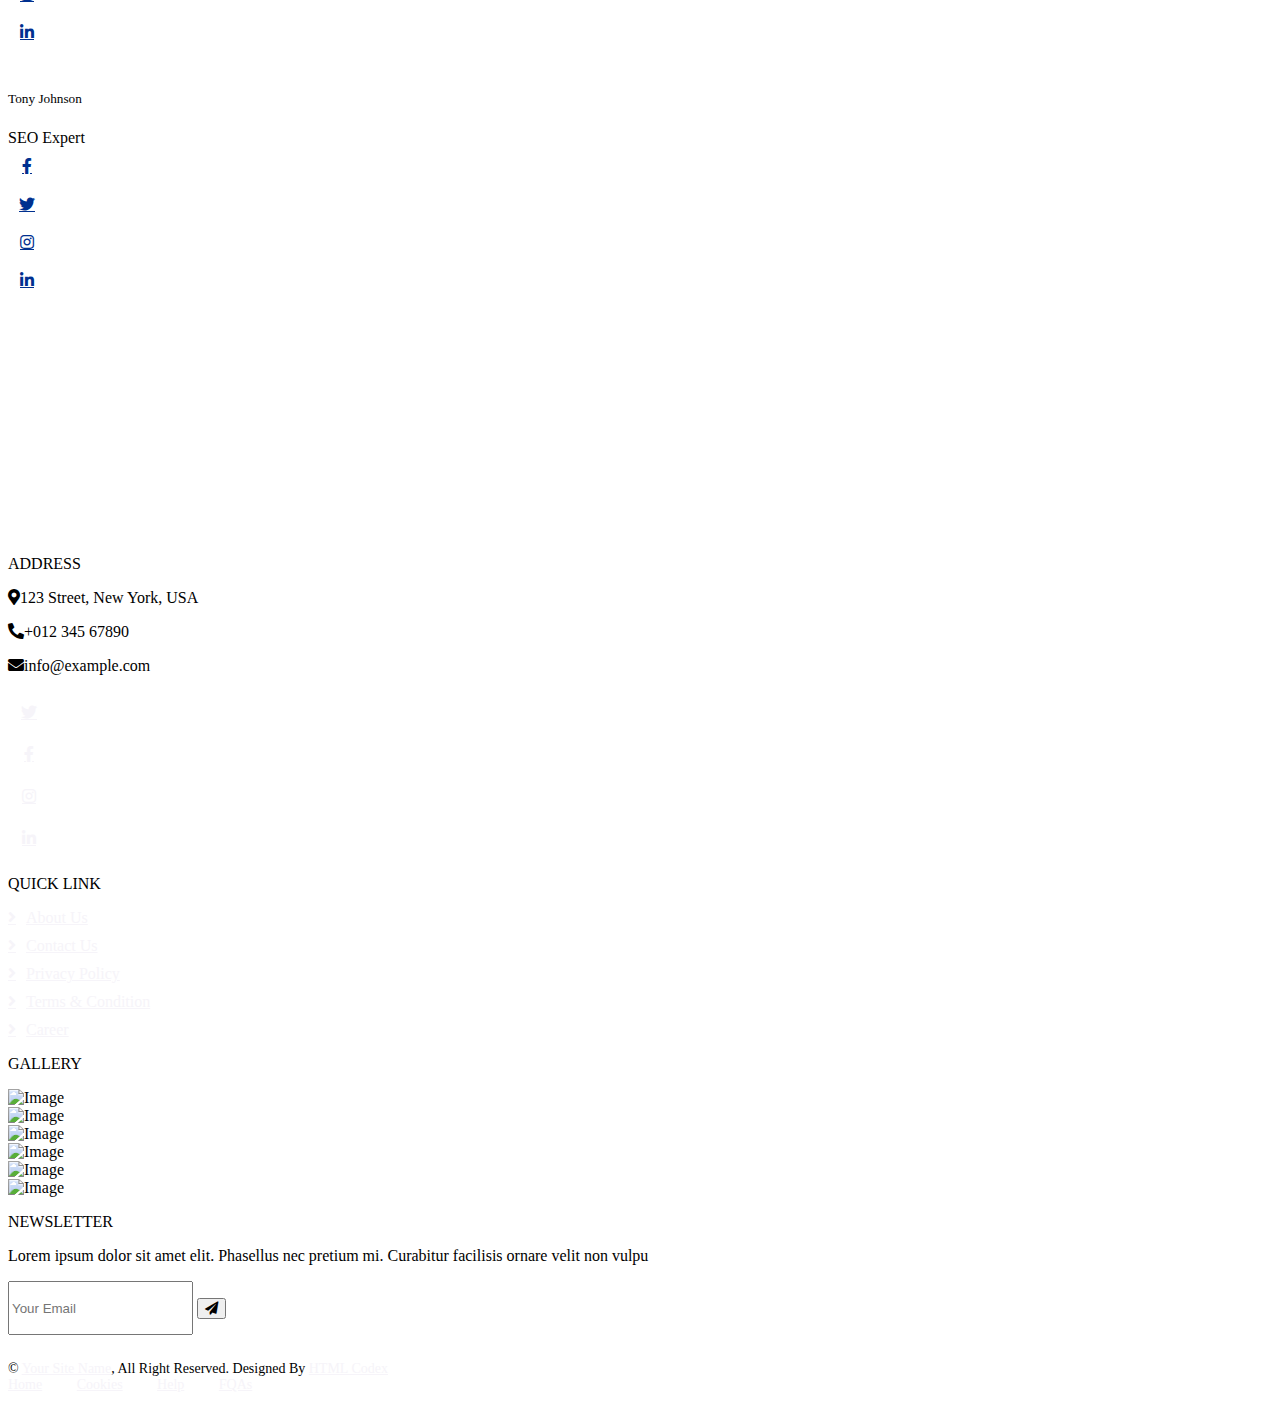
==== commit 766b7c2f: "Update about.html" ====
--- a/about.html
+++ b/about.html
@@ -108,15 +108,15 @@
                     <div class="col-lg-4 wow fadeInUp" data-wow-delay="0.3s">
                         <div class="feature-item bg-light rounded text-center p-4">
                             <i class="fa fa-3x fa-search text-primary mb-4"></i>
-                            <h5 class="mb-3">SEO & Backlinks</h5>
-                            <p class="m-0">Erat ipsum justo amet duo et elitr dolor, est duo duo eos lorem sed diam stet diam sed stet lorem.</p>
+                            <h5 class="mb-3">Community</h5>
+                            <p class="m-0">We have a community of that is made up of industry experts and newbies alike</p>
                         </div>
                     </div>
                     <div class="col-lg-4 wow fadeInUp" data-wow-delay="0.5s">
                         <div class="feature-item bg-light rounded text-center p-4">
                             <i class="fa fa-3x fa-laptop-code text-primary mb-4"></i>
-                            <h5 class="mb-3">Design & Development</h5>
-                            <p class="m-0">Erat ipsum justo amet duo et elitr dolor, est duo duo eos lorem sed diam stet diam sed stet lorem.</p>
+                            <h5 class="mb-3">Mentorship</h5>
+                            <p class="m-0">We provide Mentorship opportunities for young techies, provifing the with the skills and neccessary information required for them to succeed in today's industry</p>
                         </div>
                     </div>
                 </div>
@@ -130,34 +130,43 @@
             <div class="container py-5 px-lg-5">
                 <div class="row g-5 align-items-center">
                     <div class="col-lg-6 wow fadeInUp" data-wow-delay="0.1s">
-                        <p class="section-title text-secondary">About Us<span></span></p>
-                        <h1 class="mb-5">#1 Digital solution with 10 years of experience</h1>
-                        <p class="mb-4">Diam dolor diam ipsum et tempor sit. Aliqu diam amet diam et eos labore. Clita erat ipsum et lorem et sit, sed stet no labore lorem sit clita duo justo eirmod magna dolore erat amet</p>
+                        <p class="section-title text-secondary">Who we are<span></span></p>
+                        <h1 class="mb-5">A community of student techies for student techies</h1>
+                        <p class="mb-4">Dotech is a student tech community that aims to carter to the needs of student techies. We aim to educate, train, empower, and encourage student techies in different tech fields such as</p>
                         <div class="skill mb-4">
                             <div class="d-flex justify-content-between">
-                                <p class="mb-2">Digital Marketing</p>
-                                <p class="mb-2">85%</p>
+                                <p class="mb-2">Web Development</p>
+                                <p class="mb-2">100%</p>
                             </div>
                             <div class="progress">
-                                <div class="progress-bar bg-primary" role="progressbar" aria-valuenow="85" aria-valuemin="0" aria-valuemax="100"></div>
+                                <div class="progress-bar bg-primary" role="progressbar" aria-valuenow="100" aria-valuemin="0" aria-valuemax="100"></div>
                             </div>
                         </div>
                         <div class="skill mb-4">
                             <div class="d-flex justify-content-between">
-                                <p class="mb-2">SEO & Backlinks</p>
-                                <p class="mb-2">90%</p>
+                                <p class="mb-2">Product Design</p>
+                                <p class="mb-2">100%</p>
                             </div>
                             <div class="progress">
-                                <div class="progress-bar bg-secondary" role="progressbar" aria-valuenow="90" aria-valuemin="0" aria-valuemax="100"></div>
+                                <div class="progress-bar bg-secondary" role="progressbar" aria-valuenow="100" aria-valuemin="0" aria-valuemax="100"></div>
                             </div>
                         </div>
                         <div class="skill mb-4">
                             <div class="d-flex justify-content-between">
-                                <p class="mb-2">Design & Development</p>
-                                <p class="mb-2">95%</p>
+                                <p class="mb-2">ML/AI</p>
+                                <p class="mb-2">100%</p>
                             </div>
                             <div class="progress">
-                                <div class="progress-bar bg-dark" role="progressbar" aria-valuenow="95" aria-valuemin="0" aria-valuemax="100"></div>
+                                <div class="progress-bar bg-dark" role="progressbar" aria-valuenow="100" aria-valuemin="0" aria-valuemax="100"></div>
+                            </div>
+                        </div>
+                        <div class="skill mb-4">
+                            <div class="d-flex justify-content-between">
+                                <p class="mb-2">ML/AI</p>
+                                <p class="mb-2">100%</p>
+                            </div>
+                            <div class="progress">
+                                <div class="progress-bar bg-dark" role="progressbar" aria-valuenow="100" aria-valuemin="0" aria-valuemax="100"></div>
                             </div>
                         </div>
                         <a href="" class="btn btn-primary py-sm-3 px-sm-5 rounded-pill mt-3">Read More</a>
